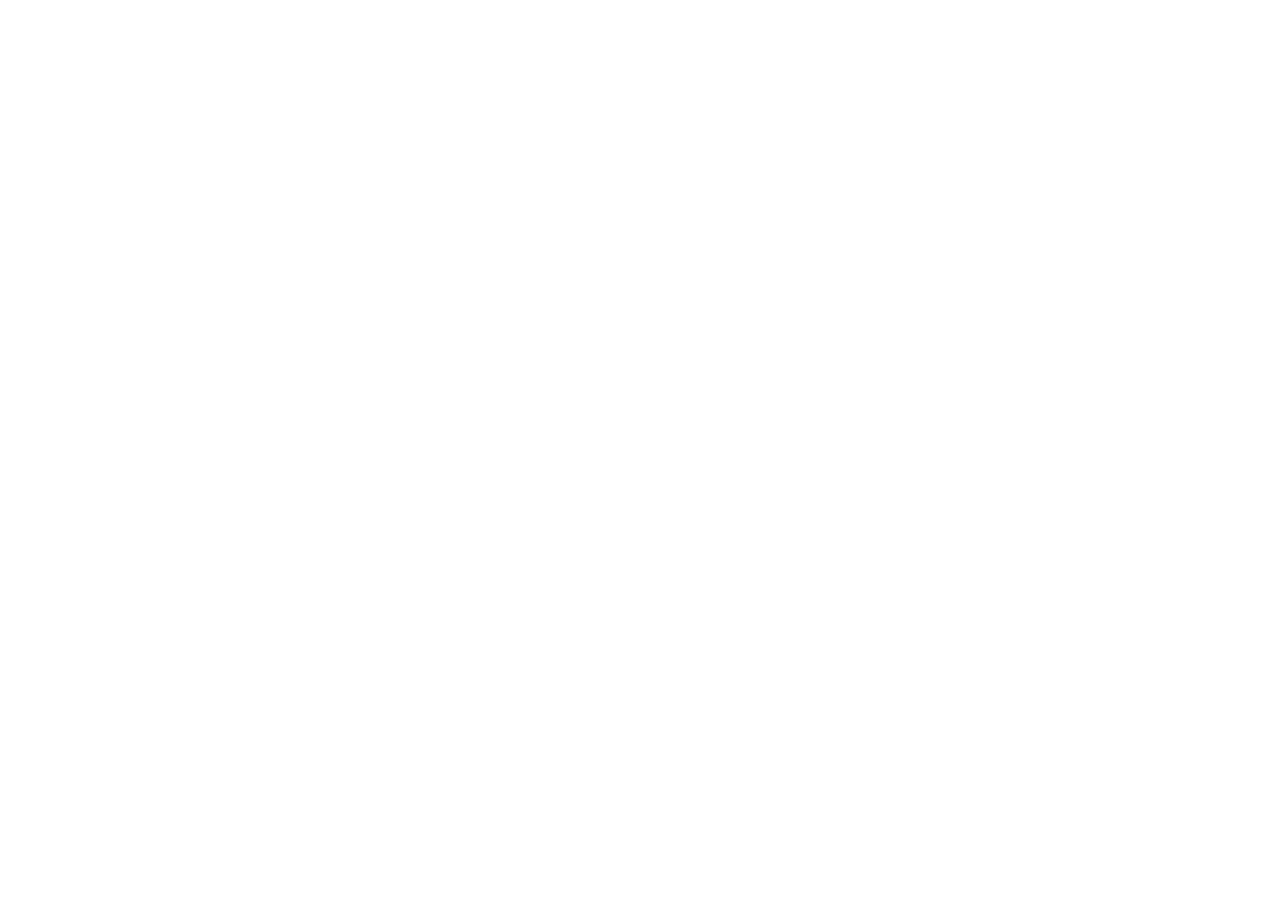
==== index.html @ 9d4ab1cb "first commit" ====
<!DOCTYPE html>
<html lang="en">
<head>
    <meta charset="UTF-8">
    <meta http-equiv="X-UA-Compatible" content="IE=edge">
    <meta name="viewport" content="width=device-width, initial-scale=1.0">
    <title>GoalMind</title>
</head>
<body>
    
</body>
</html>
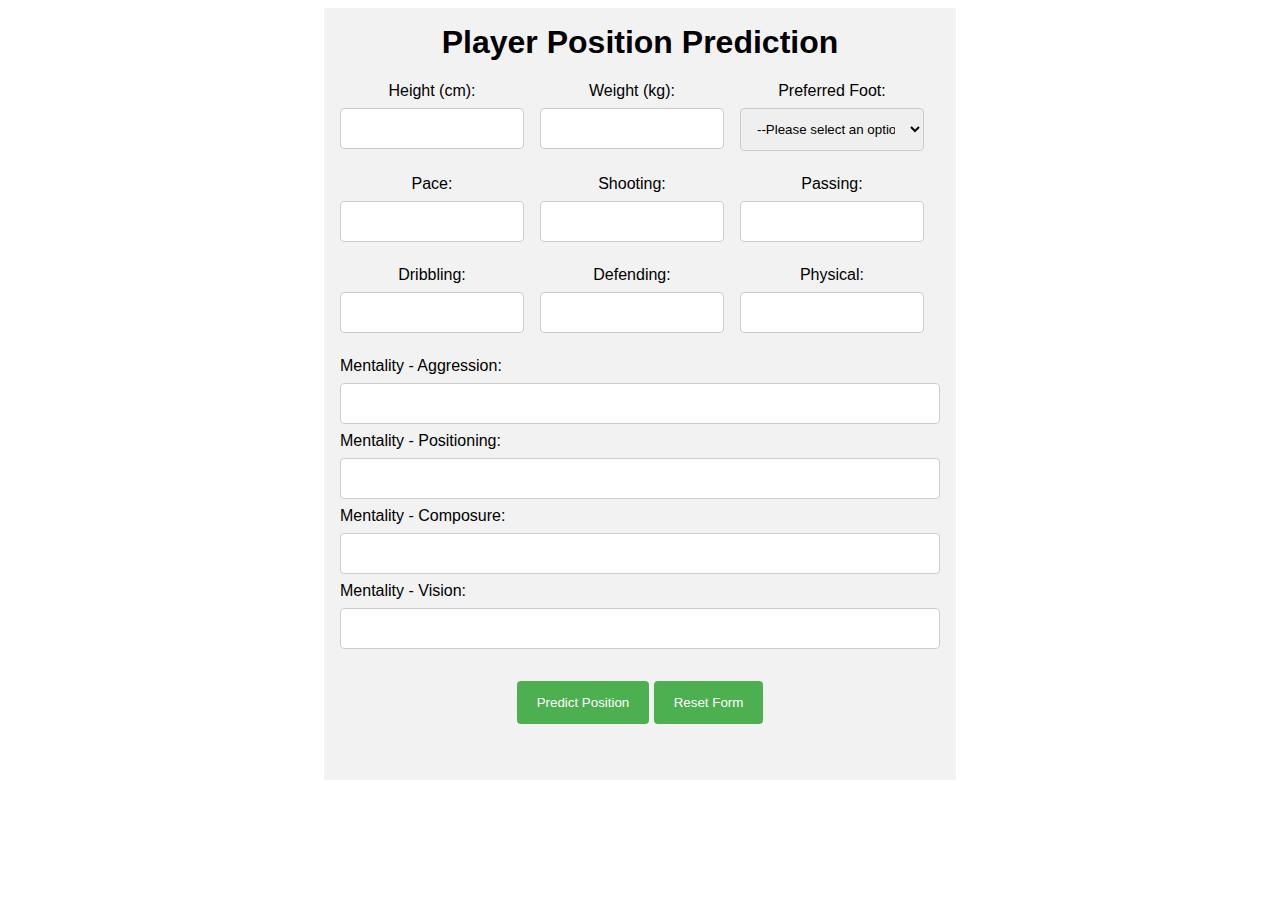
==== commit 6b13ba91: "built basic structure and styling" ====
--- a/index.html
+++ b/index.html
@@ -1,12 +1,164 @@
 <!DOCTYPE html>
 <html lang="en">
+
 <head>
     <meta charset="UTF-8">
     <meta http-equiv="X-UA-Compatible" content="IE=edge">
     <meta name="viewport" content="width=device-width, initial-scale=1.0">
     <title>GoalMind</title>
+    <link rel="stylesheet" type="text/css" href="style.css">
 </head>
+
 <body>
-    
+    <div class="container">
+        <h1>Player Position Prediction</h1>
+        <form method="post">
+            <div class="input-row">
+                <div>
+                    <label for="height">Height (cm):</label>
+                    <input type="number" id="height" name="height" required>
+                </div>
+                <div>
+                    <label for="weight">Weight (kg):</label>
+                    <input type="number" id="weight" name="weight" required>
+                </div>
+                <div>
+                    <label for="preferred_foot">Preferred Foot:</label>
+                    <select id="preferred_foot" name="preferred_foot" required>
+                        <option value="">--Please select an option--</option>
+                        <option value="Left">Left</option>
+                        <option value="Right">Right</option>
+                    </select>
+                </div>
+            </div>
+            <div class="input-row">
+                <div>
+                    <label for="pace">Pace:</label>
+                    <input type="number" id="pace" name="pace" required>
+                </div>
+                <div>
+                    <label for="shooting">Shooting:</label>
+                    <input type="number" id="shooting" name="shooting" required>
+                </div>
+                <div><label for="passing">Passing:</label>
+                    <input type="number" id="passing" name="passing" required>
+                </div>
+            </div>
+            <div class="input-row">
+                <div>
+                    <label for="dribbling">Dribbling:</label>
+                    <input type="number" id="dribbling" name="dribbling" required>
+                </div>
+                <div>
+                    <label for="defending">Defending:</label>
+                    <input type="number" id="defending" name="defending" required>
+                </div>
+                <div>
+                    <label for="physical">Physical:</label>
+                    <input type="number" id="physical" name="physical" required>
+                </div>
+            </div>
+
+            <div class="input-row">
+                <label for="mentality_aggression">Mentality - Aggression:</label>
+                <input type="number" id="mentality_aggression" name="mentality_aggression" required><br><br>
+
+                <label for="mentality_positioning">Mentality - Positioning:</label>
+                <input type="number" id="mentality_positioning" name="mentality_positioning" required><br><br>
+
+                <label for="mentality_composure">Mentality - Composure:</label>
+                <input type="number" id="mentality_composure" name="mentality_composure" required><br><br>
+
+                <label for="mentality_vision">Mentality - Vision:</label>
+                <input type="number" id="mentality_vision" name="mentality_vision" required>
+            </div>
+
+            <input type="submit" value="Predict Position">
+            <input type="reset" value="Reset Form">
+        </form>
+
+        <div id="predicted-position">
+
+
+
+            <script>
+
+                function predictPosition() {
+                    // Get the input values
+                    var height = document.getElementById("height").value;
+                    var weight = document.getElementById("weight").value;
+                    var foot = document.getElementById("preferred_foot").value;
+                    var pace = document.getElementById("pace").value;
+                    var shooting = document.getElementById("shooting").value;
+                    var passing = document.getElementById("passing").value;
+                    var dribbling = document.getElementById("dribbling").value;
+                    var defending = document.getElementById("defending").value;
+                    var mentality_aggression = document.getElementById("mentality_aggression").value;
+                    var mentality_positioning = document.getElementById("mentality_positioning").value;
+                    var mentality_composure = document.getElementById("mentality_composure").value;
+                    var mentality_vision = document.getElementById("mentality_vision").value;
+
+
+                    // Create the input data object
+                    var inputData = {
+                        "height_cm": parseFloat(height),
+                        "weight_kg": parseFloat(weight),
+                        "preferred_foot": foot,
+                        "pace": parseFloat(pace),
+                        "shooting": parseFloat(shooting),
+                        "passing": parseFloat(passing),
+                        "dribbling": parseFloat(dribbling),
+                        "defending": parseFloat(defending),
+                        "mentality_aggression": parseFloat(mentality_aggression),
+                        "mentality_positioning": parseFloat(mentality_positioning),
+                        "mentality_composure": parseFloat(mentality_composure),
+                        "mentality_vision": parseFloat(mentality_vision)
+                    };
+
+                    // Send the input data to the Flask app for prediction
+                    fetch("/predict_position", {
+                        method: "POST",
+                        body: JSON.stringify(inputData),
+                        headers: {
+                            "Content-type": "application/json; charset=UTF-8"
+                        }
+                    })
+                        .then(function (response) {
+                            return response.json();
+                        })
+                        .then(function (result) {
+                            // Update the predicted position on the webpage
+                            var predictedPosition = document.getElementById("predicted-position");
+                            predictedPosition.innerHTML = "Predicted Position: " + result.prediction;
+                        })
+                        .catch(function (error) {
+                            console.log(error);
+                        });
+                }
+
+                function clearFields() {
+                    // Clear all the input fields
+                    document.getElementById("height").value = "";
+                    document.getElementById("weight").value = "";
+                    document.getElementById("preferred_foot").value = "";
+                    document.getElementById("pace").value = "";
+                    document.getElementById("shooting").value = "";
+                    document.getElementById("passing").value = "";
+                    document.getElementById("dribbling").value = "";
+                    document.getElementById("defending").value = "";
+                    document.getElementById("mentality_aggression").value = "";
+                    document.getElementById("mentality_positioning").value = "";
+                    document.getElementById("mentality_composure").value = "";
+                    document.getElementById("mentality_vision").value = "";
+
+                    // Clear the predicted position
+                    var predictedPosition = document.getElementById("predicted-position");
+                    predictedPosition.innerHTML = "";
+                }
+
+            </script>
+
+
 </body>
+
 </html>--- a/style.css
+++ b/style.css
@@ -0,0 +1,74 @@
+body {
+    font-family: Arial, Helvetica, sans-serif;
+}
+
+.container {
+    padding: 16px;
+    background-color: #f2f2f2;
+    max-width: 600px;
+    margin: auto;
+    text-align: center;
+}
+
+h1 {
+    margin-top: 0;
+}
+
+input[type=text],
+input[type=number],
+select {
+    width: 100%;
+    padding: 12px;
+    margin: 8px 0;
+    display: inline-block;
+    border: 1px solid #ccc;
+    border-radius: 4px;
+    box-sizing: border-box;
+}
+
+input[type=submit],
+input[type=reset] {
+    background-color: #4CAF50;
+    color: white;
+    padding: 14px 20px;
+    margin: 8px 0;
+    border: none;
+    border-radius: 4px;
+    cursor: pointer;
+    transition: all 0.3s ease-in-out;
+}
+
+input[type=submit]:hover,
+input[type=reset]:hover {
+    background-color: #3e8e41;
+}
+
+#predicted-position {
+    background-color: #f2f2f2;
+    padding: 16px;
+    max-width: 600px;
+    margin: auto;
+    text-align: center;
+}
+
+.input-row {
+    display: flex;
+    flex-wrap: wrap;
+    margin-bottom: 16px;
+}
+
+.input-row>div {
+    flex-basis: calc(100% / 3 - 16px);
+    margin-right: 16px;
+}
+
+.input-row>div:last-child {
+    margin-right: 0;
+}
+
+@media only screen and (max-width: 600px) {
+    .input-row>div {
+        flex-basis: 100%;
+        margin-right: 0;
+    }
+}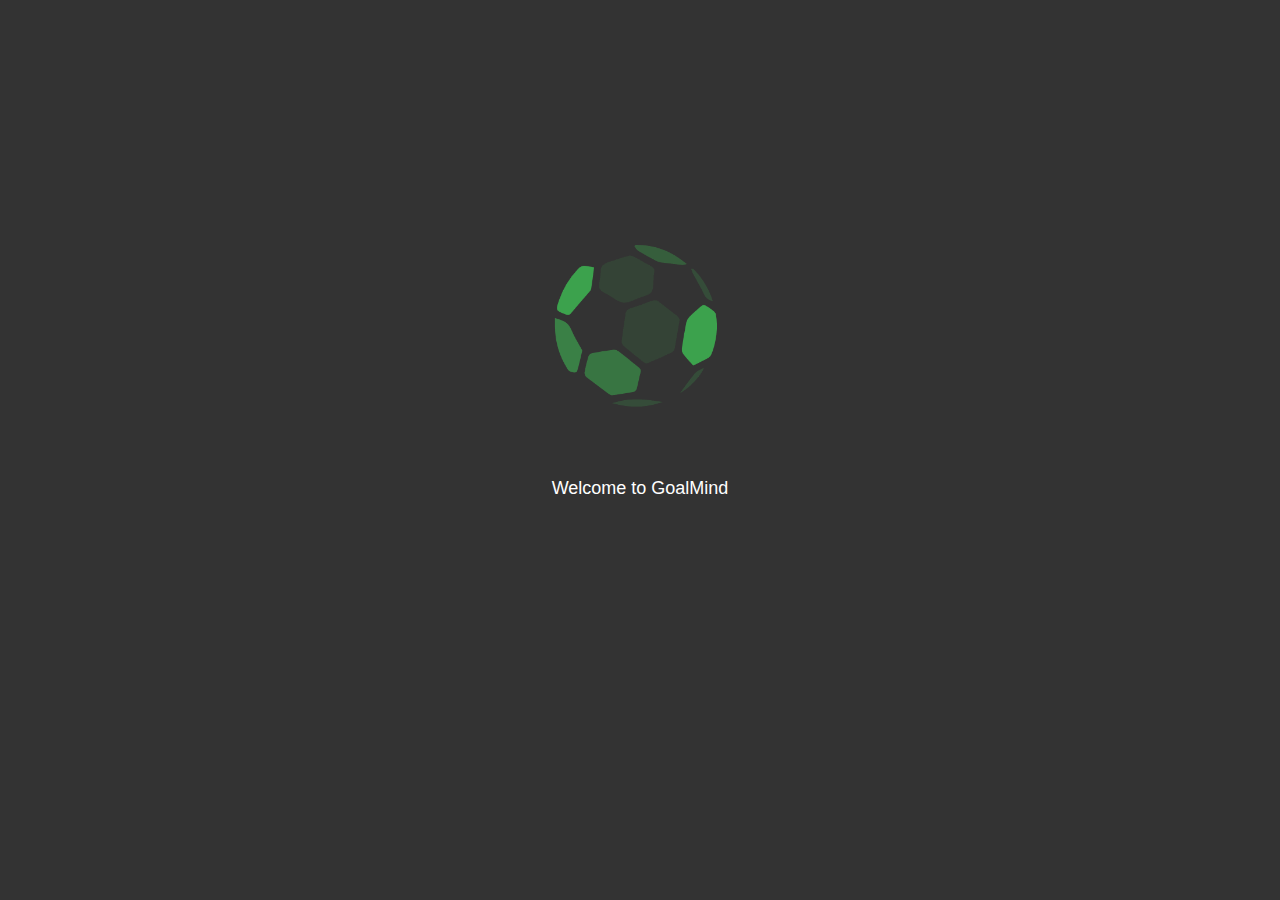
==== commit 0d99c0cb: "changed the loader design" ====
--- a/index.html
+++ b/index.html
@@ -7,9 +7,21 @@
     <meta name="viewport" content="width=device-width, initial-scale=1.0">
     <title>GoalMind</title>
     <link rel="stylesheet" type="text/css" href="style.css">
+    <style>
+        
+    </style>
 </head>
 
 <body>
+
+     <!-- Loading screen -->
+     <div id="loader">
+        <img src="/Images/loader.gif" alt="Loading...">
+        <p style="font-size: 18px; color: #ffffff;">Welcome to GoalMind</p>
+    </div> 
+    
+
+    <!-- Displaying the Prediction -->
     <div class="container">
         <h1>Player Position Prediction</h1>
         <form method="post">
@@ -77,87 +89,16 @@
             <input type="reset" value="Reset Form">
         </form>
 
-        <div id="predicted-position">
+        <div id="predicted-position"></div>
 
-
-
-            <script>
-
-                function predictPosition() {
-                    // Get the input values
-                    var height = document.getElementById("height").value;
-                    var weight = document.getElementById("weight").value;
-                    var foot = document.getElementById("preferred_foot").value;
-                    var pace = document.getElementById("pace").value;
-                    var shooting = document.getElementById("shooting").value;
-                    var passing = document.getElementById("passing").value;
-                    var dribbling = document.getElementById("dribbling").value;
-                    var defending = document.getElementById("defending").value;
-                    var mentality_aggression = document.getElementById("mentality_aggression").value;
-                    var mentality_positioning = document.getElementById("mentality_positioning").value;
-                    var mentality_composure = document.getElementById("mentality_composure").value;
-                    var mentality_vision = document.getElementById("mentality_vision").value;
-
-
-                    // Create the input data object
-                    var inputData = {
-                        "height_cm": parseFloat(height),
-                        "weight_kg": parseFloat(weight),
-                        "preferred_foot": foot,
-                        "pace": parseFloat(pace),
-                        "shooting": parseFloat(shooting),
-                        "passing": parseFloat(passing),
-                        "dribbling": parseFloat(dribbling),
-                        "defending": parseFloat(defending),
-                        "mentality_aggression": parseFloat(mentality_aggression),
-                        "mentality_positioning": parseFloat(mentality_positioning),
-                        "mentality_composure": parseFloat(mentality_composure),
-                        "mentality_vision": parseFloat(mentality_vision)
-                    };
-
-                    // Send the input data to the Flask app for prediction
-                    fetch("/predict_position", {
-                        method: "POST",
-                        body: JSON.stringify(inputData),
-                        headers: {
-                            "Content-type": "application/json; charset=UTF-8"
-                        }
-                    })
-                        .then(function (response) {
-                            return response.json();
-                        })
-                        .then(function (result) {
-                            // Update the predicted position on the webpage
-                            var predictedPosition = document.getElementById("predicted-position");
-                            predictedPosition.innerHTML = "Predicted Position: " + result.prediction;
-                        })
-                        .catch(function (error) {
-                            console.log(error);
-                        });
-                }
-
-                function clearFields() {
-                    // Clear all the input fields
-                    document.getElementById("height").value = "";
-                    document.getElementById("weight").value = "";
-                    document.getElementById("preferred_foot").value = "";
-                    document.getElementById("pace").value = "";
-                    document.getElementById("shooting").value = "";
-                    document.getElementById("passing").value = "";
-                    document.getElementById("dribbling").value = "";
-                    document.getElementById("defending").value = "";
-                    document.getElementById("mentality_aggression").value = "";
-                    document.getElementById("mentality_positioning").value = "";
-                    document.getElementById("mentality_composure").value = "";
-                    document.getElementById("mentality_vision").value = "";
-
-                    // Clear the predicted position
-                    var predictedPosition = document.getElementById("predicted-position");
-                    predictedPosition.innerHTML = "";
-                }
-
-            </script>
-
+        <script>
+            // Hide the loader when the page finishes loading
+            window.addEventListener("load", function () {
+                const loader = document.getElementById("loader");
+                loader.style.display = "none";
+            });
+        </script>
+        <script src="functions.js"></script>
 
 </body>
 
--- a/style.css
+++ b/style.css
@@ -2,6 +2,32 @@
     font-family: Arial, Helvetica, sans-serif;
 }
 
+/* Style for the loading screen */
+#loader {
+    position: fixed;
+    display: flex;
+    flex-direction: column;
+    justify-content: center;
+    align-items: center;
+    z-index: 9999;
+    top: 0;
+    left: 0;
+    width: 100%;
+    height: 100%;
+    /* background: #172027;  */
+    background: #333333;
+    padding-top: 200px;
+    text-align: center;
+}
+
+/* Style for the loading screen */
+#loader img {
+    max-width: 40%;
+    max-height: 40%;
+
+}
+
+/* Style for the form container */
 .container {
     padding: 16px;
     background-color: #f2f2f2;
